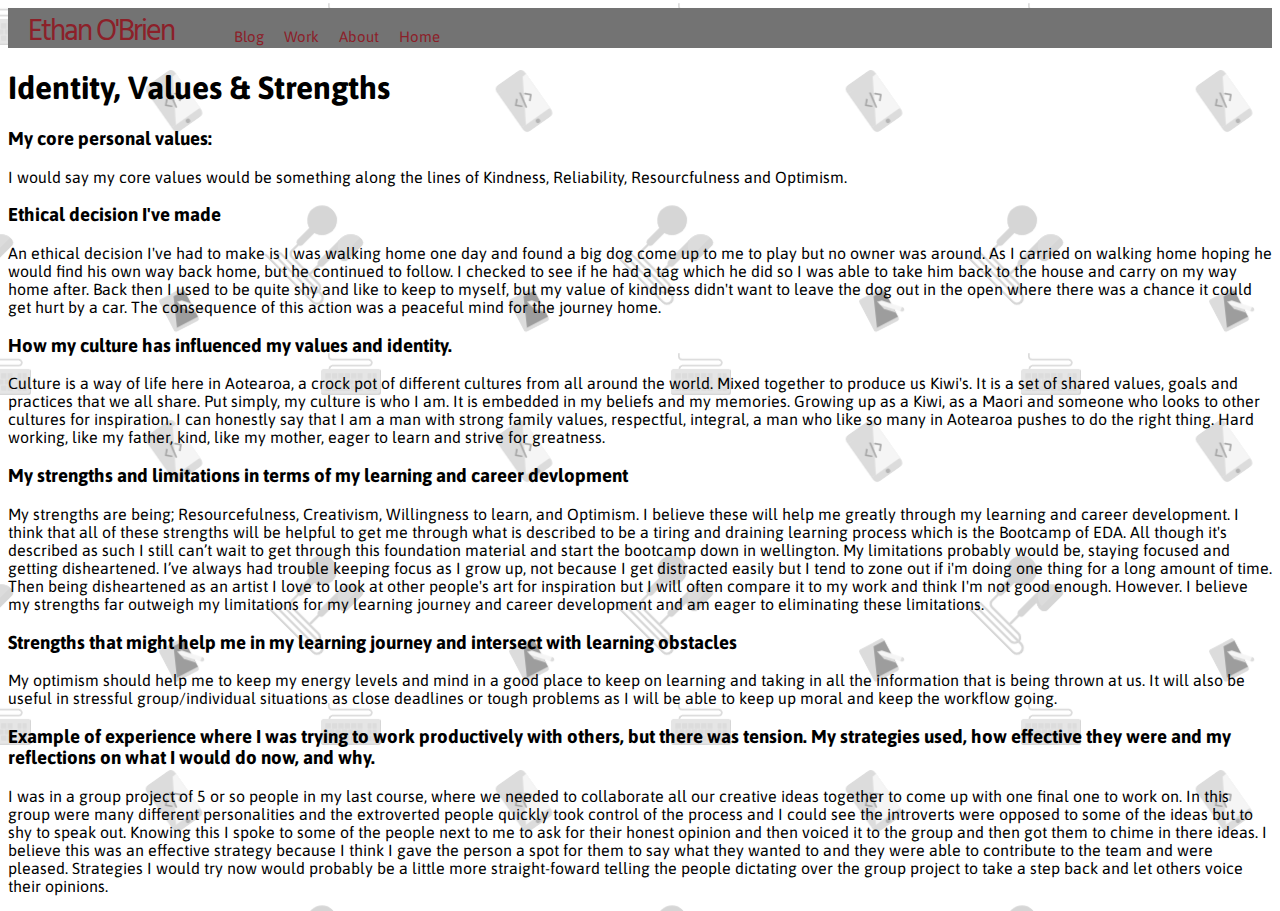
==== blog/sprint1-cultural.html @ 59216c04 "Add ideal,values and strengths blog html page" ====
<!DOCTYPE html>
<html lang="en">
    <head>
        <meta charset="UTF-8">
        <meta name="viewport" content="width=device-width, initial-scale=1.0">
        <meta http-equiv="X-UA-Compatible" content="ie=edge">
        <title>Sprint2-Cultural</title>
        <link href="../styles/main.css" rel="stylesheet" type="text/css" />
    <style>
        @import url('https://fonts.googleapis.com/css?family=Asap|Hind|Pacifico&display=swap');
        </style>
    </head>
    <body>

            <nav>
                    <a id="logo" href="#">Ethan O'Brien</a>
                      <div class="dropdown">
                      <a class="dropbtn">Blog</a>
                       <div class="dropdown-content">
                        <a href="sprint1-cultural.html">Identity, Values & Strength</a>
                        <a href="sprint2_technical.html">Positioning CSS</a>
                        <a href="sprint2-cultural.html">Learning Plan</a>
                        <a href="#">Sprint 4</a>
                        <a href="#">Sprint 5</a>
                      </div>
                      </div>
                    <a href="#">Work</a>
                    <a href="#">About</a>
                    <a href="../index.html">Home</a>
              
                  </nav>


        <h1 class="identity">Identity, Values & Strengths</h1>

        <div class="myValues">
            <h3>My core personal values:</h3>
            <p>I would say my core values would be something along the lines of Kindness, Reliability, Resourcfulness and Optimism.</p>
        </div>

        <div class="decision1">
            <h3>Ethical decision I've made</h3>
            <p>An ethical decision I've had to make is I was walking home one day and found a big dog come up to me to play but no owner was around. As I carried on walking home hoping he would find his own way back home, but he continued to follow. I checked to see if he had a tag which he did so I was able to take him back to the house and carry on my way home after. Back then I used to be quite shy and like to keep to myself, but my value of kindness didn't want to leave the dog out in the open where there was a chance it could get hurt by a car. The consequence of this action was a peaceful mind for the journey home.</p>
        </div>

        <div class="culture">
            <h3>How my culture has influenced my values and identity.</h3>
            <p>Culture is a way of life here in Aotearoa, a crock pot of different cultures from all around the world. Mixed together to 
                produce us Kiwi's. It is a set of shared values, goals and practices that we all share. Put simply, my culture is who I am. It is embedded in my beliefs and my memories. Growing up as a Kiwi, as a Maori and someone who looks to other cultures for inspiration. I can honestly say that I am a man with strong family values, respectful, integral, a man who like so many in Aotearoa pushes to do the right thing. Hard working, like my father, kind, like my mother, eager to learn and strive for greatness.
                </p>
        </div>

        <div class="strengths">
            <h3>My strengths and limitations in terms of my learning and career devlopment</h3>
            <p>My strengths are being; Resourcefulness, Creativism, Willingness to learn, and Optimism. I believe these will help me greatly through my learning and career development. I think that all of these strengths will be helpful to get me through what is described to be a tiring and draining learning process which is the Bootcamp of EDA. All though it's described as such I still can’t wait to get through this foundation material and start the bootcamp down in wellington. My limitations probably would be, staying focused and getting disheartened. I’ve always had trouble keeping focus as I grow up, not because I get distracted easily but I tend to zone out if i'm doing one thing for a long amount of time. Then being disheartened as an artist I love to look at other people's art for inspiration  but I will often compare it to my work and think I'm not good enough. However. I believe my strengths far outweigh my limitations for my learning journey and career development and am eager to eliminating these limitations. 
            </p>
        </div>

        <div class="strengths2">
            <h3>Strengths that might help me in my learning journey and intersect with learning obstacles</h3>
            <p>My optimism should help me to keep my energy levels and mind in a good place to keep on learning and taking in all the information that is being thrown at us. It will also be useful in stressful group/individual situations as close deadlines or tough problems as I will be able to keep up moral and keep the workflow going. </p>
        </div>

        <div class="strats">
            <h3>Example of experience where I was trying to work productively with others, but there was tension. My strategies used, how effective they were and my reflections on what I would do now, and why.</h3>
            <p>I was in a group project of 5 or so people in my last course, where we needed to collaborate all our creative ideas together to come up with one final one to work on. In this group were many different personalities and the extroverted people quickly took control of the process and I could see the introverts were opposed to some of the ideas but to shy to speak out. Knowing this I spoke to some of the people next to me to ask for their honest opinion and then voiced it to the group and then got them to chime in there ideas. I believe this was an effective strategy because I think I gave the person a spot for them to say what they wanted to and they were able to contribute to the team and were pleased. Strategies I would try now would probably be a little more straight-foward telling the people dictating over the group project to take a step back and let others voice their opinions.</p>
        </div>

    </body>
</html>
---- styles/main.css ----
body {
    background: url("../images/pattern.png");
    font-family: 'Asap', sans-serif;
}

nav {
    width: 100%;
    height: 40px;
    background-color: #737373;
    overflow: hidden;
}

nav a {
    display: block;
    float: left;
    font-size: 15px;
    color: #8C2029;
    
    

    /*Padding boxes*/
    padding-top: 20px;
    padding-right: 10px;
    padding-bottom: 10px;
    padding-left: 10px;

    /* remove link decoration */
    text-decoration: none;
}

nav a:hover {
    background-color: #D94141;
} #logo {}

#logo {
    font-family: 'Hind', sans-serif;
    font-size: 30px;
    letter-spacing: -2px;
    text-shadow: 1px 1px 2px 2px #51222B;

    padding-left: 20px;
    padding-right: 40px;
    margin-right: 10px;
    margin-top: -20px;
}

.dropdown {
    float: left;
    overflow: hidden;
} 



.dropdown-content {
    display: none;
    position: absolute;
    margin-top: 40px;
    background-color: #737373;
    min-width: 160px;
    box-shadow: 0px 8px 16px 0px rgba(0,0,0,0.2);
    z-index: 1;
}

.dropdown-content a {
    float: none;
    padding: 12px 16px;
    display: block;
    text-align: left;
}

.dropdown-content a:hover {
    background-color: #D94141;
}

.dropdown:hover .dropdown-content {
    display: block;
}




.mainText {
    font-family: 'Pacifico', cursive;
    font-size: 195px;
    text-align: center;
    color: #8C2029
}


/*sprint 28*/

.positioning {
    font-family: 'Pacifico', sans-serif;
}

.static {
    background-color: rgb(115, 115, 115, 0.3);
    width: 1171px;
    
}



.relative {
    background-color: rgb(115, 115, 115, 0.3);
    width: 1171px;

}

.absolute {
    background-color: rgb(115, 115, 115, 0.3);
    width: 1171px;

}

.fixed {
    background-color: rgb(115, 115, 115, 0.3);
    width: 1171px;

}
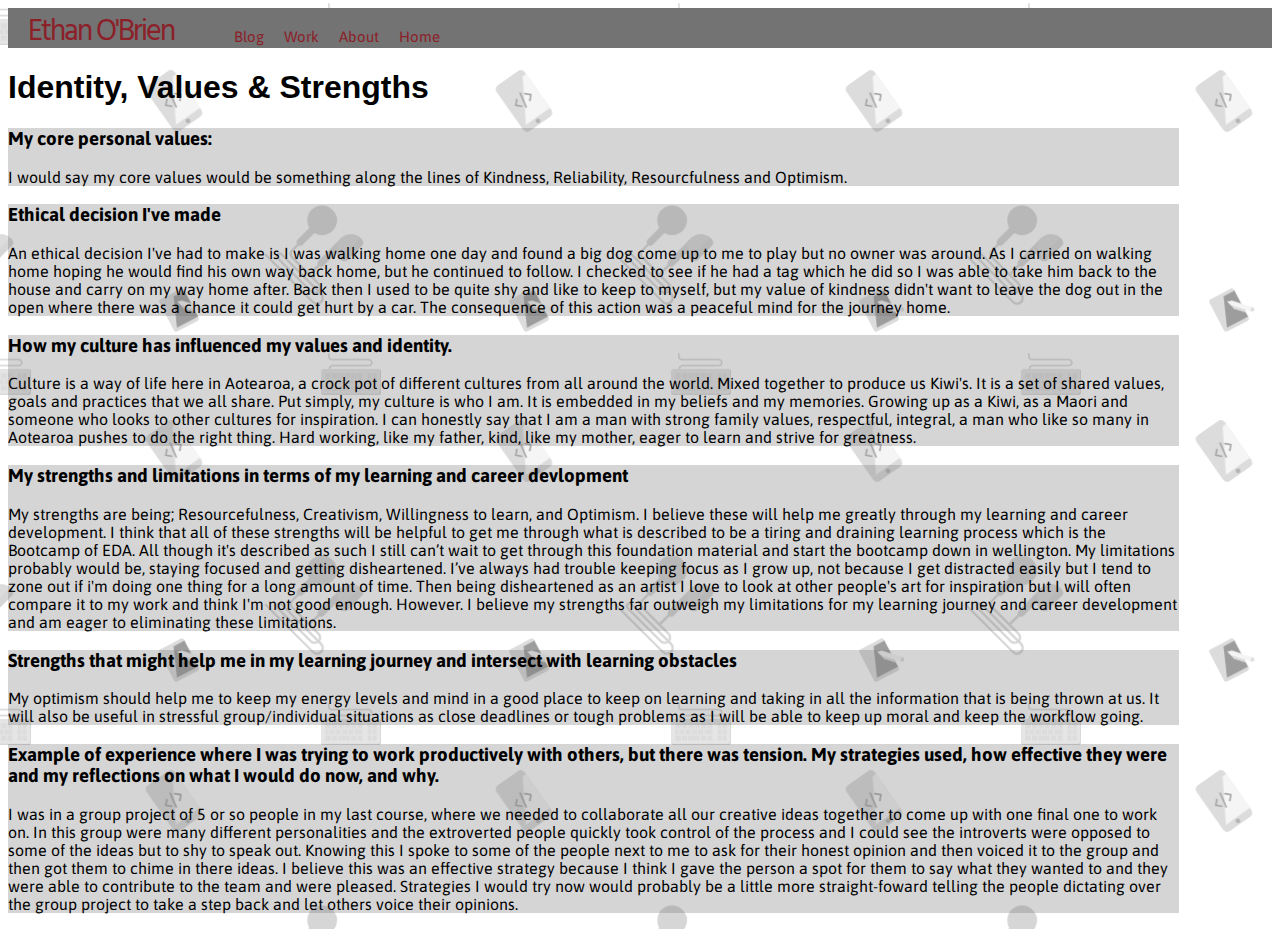
==== commit 2fe5e409: "Add navbar update" ====
--- a/blog/sprint1-cultural.html
+++ b/blog/sprint1-cultural.html
@@ -12,23 +12,23 @@
     </head>
     <body>
 
-            <nav>
-                    <a id="logo" href="#">Ethan O'Brien</a>
-                      <div class="dropdown">
-                      <a class="dropbtn">Blog</a>
-                       <div class="dropdown-content">
-                        <a href="sprint1-cultural.html">Identity, Values & Strength</a>
-                        <a href="sprint2_technical.html">Positioning CSS</a>
-                        <a href="sprint2-cultural.html">Learning Plan</a>
-                        <a href="#">Sprint 4</a>
-                        <a href="#">Sprint 5</a>
-                      </div>
-                      </div>
-                    <a href="#">Work</a>
-                    <a href="#">About</a>
-                    <a href="../index.html">Home</a>
-              
-                  </nav>
+        <nav>
+            <a id="logo" href="#">Ethan O'Brien</a>
+              <div class="dropdown">
+              <a class="dropbtn">Blog</a>
+               <div class="dropdown-content">
+                <a href="sprint1-cultural.html">Identity, Values & Strength</a>
+                <a href="sprint2_technical.html">Positioning CSS</a>
+                <a href="sprint2-cultural.html">Learning Plan</a>
+                <a href="sprint3-technical.html">Javascript & more</a>
+                <a href="#">Sprint 5</a>
+              </div>
+              </div>
+            <a href="#">Work</a>
+            <a href="#">About</a>
+            <a href="../index.html">Home</a>
+      
+          </nav>
 
 
         <h1 class="identity">Identity, Values & Strengths</h1>
--- a/styles/main.css
+++ b/styles/main.css
@@ -87,10 +87,10 @@
 }
 
 
-/*sprint 28*/
+/*sprint 2 tech*/
 
 .positioning {
-    font-family: 'Pacifico', sans-serif;
+    font-family: 'Staatliches', sans-serif;
 }
 
 .static {
@@ -119,5 +119,149 @@
 
 }
 
-
-
+/* Sprint1-cultural */
+
+.identity {
+    font-family: 'Staatliches', sans-serif;
+}
+
+.myValues {
+    background-color: rgb(115, 115, 115, 0.3);
+    width: 1171px;
+    
+}
+
+
+
+.decision1 {
+    background-color: rgb(115, 115, 115, 0.3);
+    width: 1171px;
+
+}
+
+.culture {
+    background-color: rgb(115, 115, 115, 0.3);
+    width: 1171px;
+
+}
+
+.strengths {
+    background-color: rgb(115, 115, 115, 0.3);
+    width: 1171px;
+
+}
+
+.strengths2 {
+    background-color: rgb(115, 115, 115, 0.3);
+    width: 1171px;
+
+}
+
+.strats {
+    background-color: rgb(115, 115, 115, 0.3);
+    width: 1171px;
+
+}
+
+/* sprint 2 cultural */
+
+.plan {
+    font-family: 'Staatliches', sans-serif;
+}
+
+.longTerm {
+    background-color: rgb(115, 115, 115, 0.3);
+    width: 1171px;
+    
+}
+
+.skills {
+    background-color: rgb(115, 115, 115, 0.3);
+    width: 1171px;
+    
+}
+
+
+
+.limitations {
+    background-color: rgb(115, 115, 115, 0.3);
+    width: 1171px;
+
+}
+
+.management {
+    background-color: rgb(115, 115, 115, 0.3);
+    width: 1171px;
+
+}
+
+.commitment {
+    background-color: rgb(115, 115, 115, 0.3);
+    width: 1171px;
+
+}
+
+.description {
+    background-color: rgb(115, 115, 115, 0.3);
+    width: 1171px;
+
+}
+
+.scheduling {
+    background-color: rgb(115, 115, 115, 0.3);
+    width: 1171px;
+
+}
+
+/* sprint 3 cultural */
+
+.definition {
+    background-color: rgb(115, 115, 115, 0.3);
+    width: 1171px;
+
+}
+
+.difference {
+    background-color: rgb(115, 115, 115, 0.3);
+    width: 1171px;
+
+}
+
+.importance {
+    background-color: rgb(115, 115, 115, 0.3);
+    width: 1171px;
+
+}
+
+/* sprint 3 technical */
+
+
+.analogy {
+    background-color: rgb(115, 115, 115, 0.3);
+    width: 1171px;
+
+}
+
+.control {
+    background-color: rgb(115, 115, 115, 0.3);
+    width: 1171px;
+
+}
+
+.functions {
+    background-color: rgb(115, 115, 115, 0.3);
+    width: 1171px;
+
+}
+
+.arrays {
+    background-color: rgb(115, 115, 115, 0.3);
+    width: 1171px;
+
+}
+
+.DOM {
+    background-color: rgb(115, 115, 115, 0.3);
+    width: 1171px;
+
+}